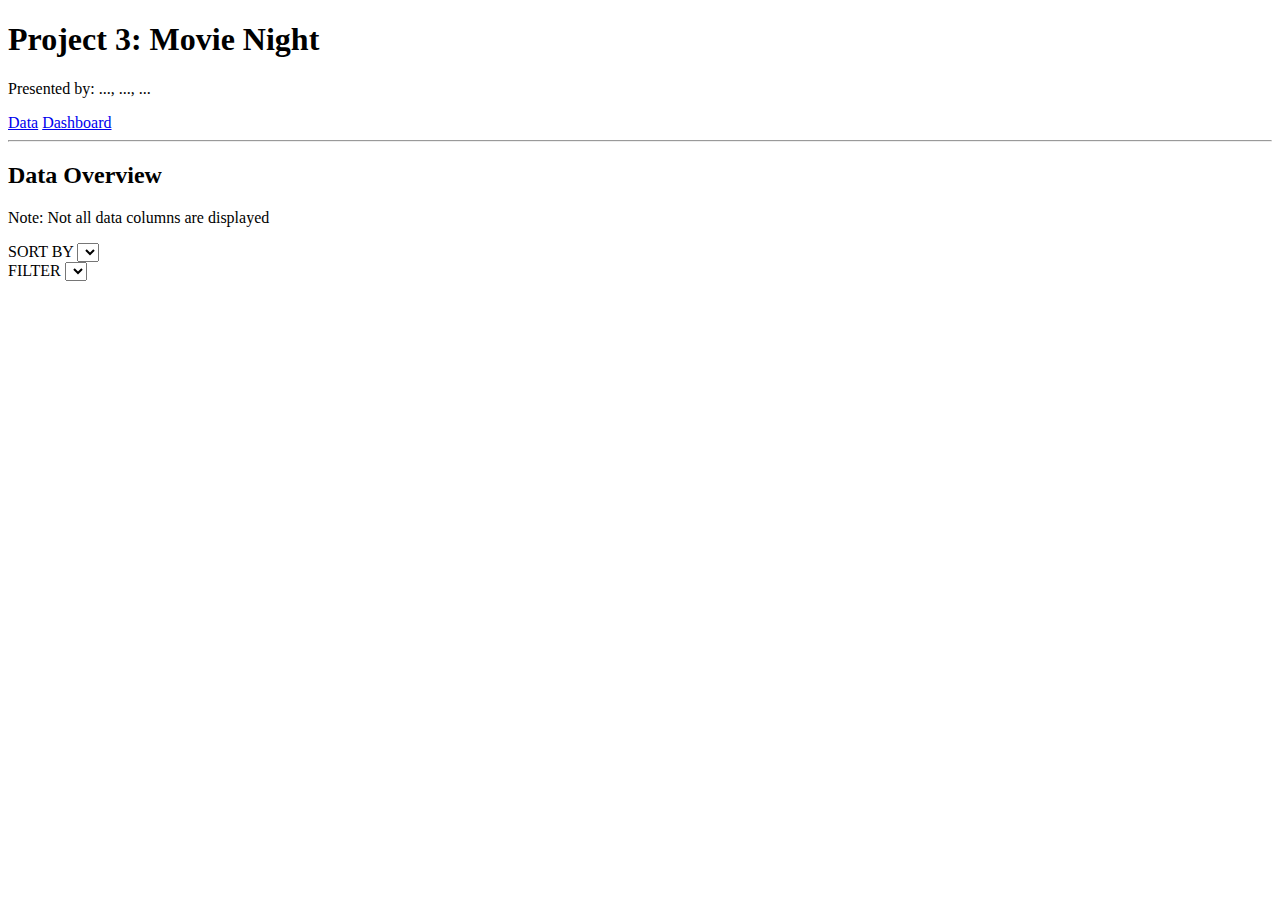
==== templates/index.html @ edf9b51e "minor updates" ====
<!DOCTYPE html>
<html>
  <head>
    <title>Movie Night Dashboard</title>
    <link
      rel="stylesheet"
      type="text/css"
      href="{{ url_for('static', filename='styles.css') }}"
    />
    <link
      href="https://cdn.jsdelivr.net/npm/bootstrap@5.3.0/dist/css/bootstrap.min.css"
      rel="stylesheet"
      integrity="sha384-9ndCyUaIbzAi2FUVXJi0CjmCapSmO7SnpJef0486qhLnuZ2cdeRhO02iuK6FUUVM"
      crossorigin="anonymous"
    />
  </head>
  <body>
    <div class="fluid-container">
      <div class="mx-3">
        <h1>Project 3: Movie Night</h1>
        <p>Presented by: ..., ..., ...</p>
        <a href="/" class="btn btn-danger shadow-sm">Data</a>
        <a href="/dashboard" class="btn btn-primary shadow-sm">Dashboard</a>
        <hr />
        <h2>Data Overview</h2>
        <p>Note: Not all data columns are displayed</p>

        <div class="d-flex gap-3">
          <div class="input-group mb-3">
            <span class="input-group-text text-bg-secondary">SORT BY</span>
            <select class="form-select" id="sort-by"></select>
          </div>
          <div class="input-group mb-3">
            <span class="input-group-text text-bg-secondary">FILTER</span>
            <select class="form-select" id="filter"></select>
          </div>
        </div>
        <table
          id="movie-table"
          class="table table-sm table-striped table-bordered"
        ></table>
      </div>
    </div>

    <!-- <script
      src="https://cdn.jsdelivr.net/npm/bootstrap@5.0.2/dist/js/bootstrap.min.js"
      integrity="sha384-cVKIPhGWiC2Al4u+LWgxfKTRIcfu0JTxR+EQDz/bgldoEyl4H0zUF0QKbrJ0EcQF"
      crossorigin="anonymous"
    ></script> -->

    <script src="static/index.js"></script>
  </body>
</html>
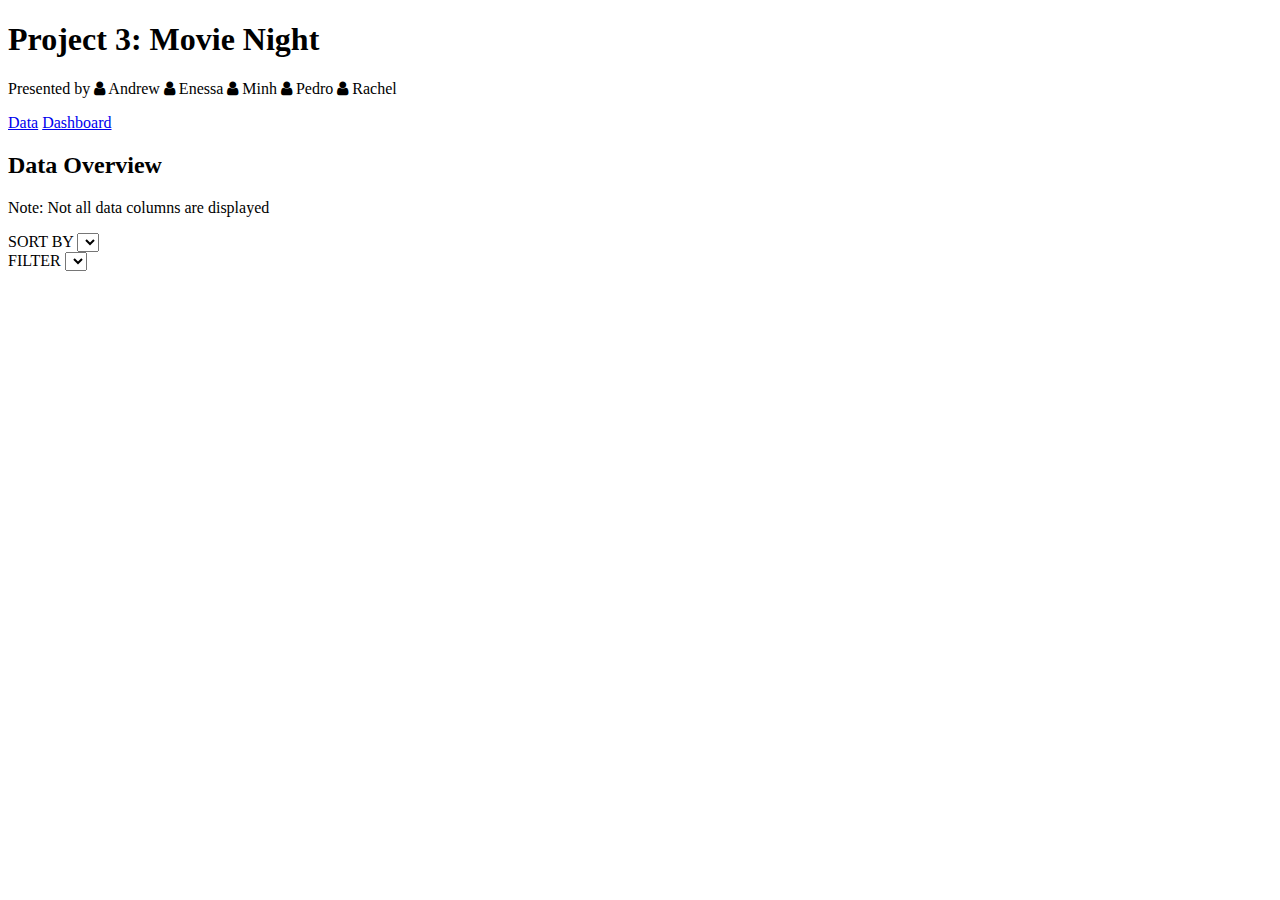
==== commit ac16e45a: "add banner" ====
--- a/templates/index.html
+++ b/templates/index.html
@@ -13,25 +13,53 @@
       integrity="sha384-9ndCyUaIbzAi2FUVXJi0CjmCapSmO7SnpJef0486qhLnuZ2cdeRhO02iuK6FUUVM"
       crossorigin="anonymous"
     />
+    <link
+      rel="stylesheet"
+      href="https://cdnjs.cloudflare.com/ajax/libs/font-awesome/4.7.0/css/font-awesome.min.css"
+    />
   </head>
   <body>
     <div class="fluid-container">
+      <div
+        class="banner d-flex flex-column justify-content-center text-white px-3 mb-3"
+      >
+        <!-- <img src="../static/banner2.jpg" alt="" /> -->
+        <h1>Project 3: Movie Night</h1>
+        <p>
+          Presented by
+          <span class="text-bg-secondary text-fs-13 rounded-3 px-2 py-1"
+            ><i class="fa fa-user me-1" aria-hidden="true"></i> Andrew</span
+          >
+          <span class="text-bg-secondary text-fs-13 rounded-3 px-2 py-1"
+            ><i class="fa fa-user me-1" aria-hidden="true"></i> Enessa</span
+          >
+          <span class="text-bg-secondary text-fs-13 rounded-3 px-2 py-1"
+            ><i class="fa fa-user me-1" aria-hidden="true"></i> Minh</span
+          >
+          <span class="text-bg-secondary text-fs-13 rounded-3 px-2 py-1"
+            ><i class="fa fa-user me-1" aria-hidden="true"></i> Pedro</span
+          >
+          <span class="text-bg-secondary text-fs-13 rounded-3 px-2 py-1"
+            ><i class="fa fa-user me-1" aria-hidden="true"></i> Rachel</span
+          >
+        </p>
+        <div class="d-flex gap-2">
+          <a href="/" class="btn btn-danger shadow-sm">Data</a>
+          <a href="/dashboard" class="btn btn-primary shadow-sm">Dashboard</a>
+        </div>
+      </div>
+
       <div class="mx-3">
-        <h1>Project 3: Movie Night</h1>
-        <p>Presented by: ..., ..., ...</p>
-        <a href="/" class="btn btn-danger shadow-sm">Data</a>
-        <a href="/dashboard" class="btn btn-primary shadow-sm">Dashboard</a>
-        <hr />
         <h2>Data Overview</h2>
         <p>Note: Not all data columns are displayed</p>
 
         <div class="d-flex gap-3">
           <div class="input-group mb-3">
-            <span class="input-group-text text-bg-secondary">SORT BY</span>
+            <span class="input-group-text text-bg-success">SORT BY</span>
             <select class="form-select" id="sort-by"></select>
           </div>
           <div class="input-group mb-3">
-            <span class="input-group-text text-bg-secondary">FILTER</span>
+            <span class="input-group-text text-bg-success">FILTER</span>
             <select class="form-select" id="filter"></select>
           </div>
         </div>
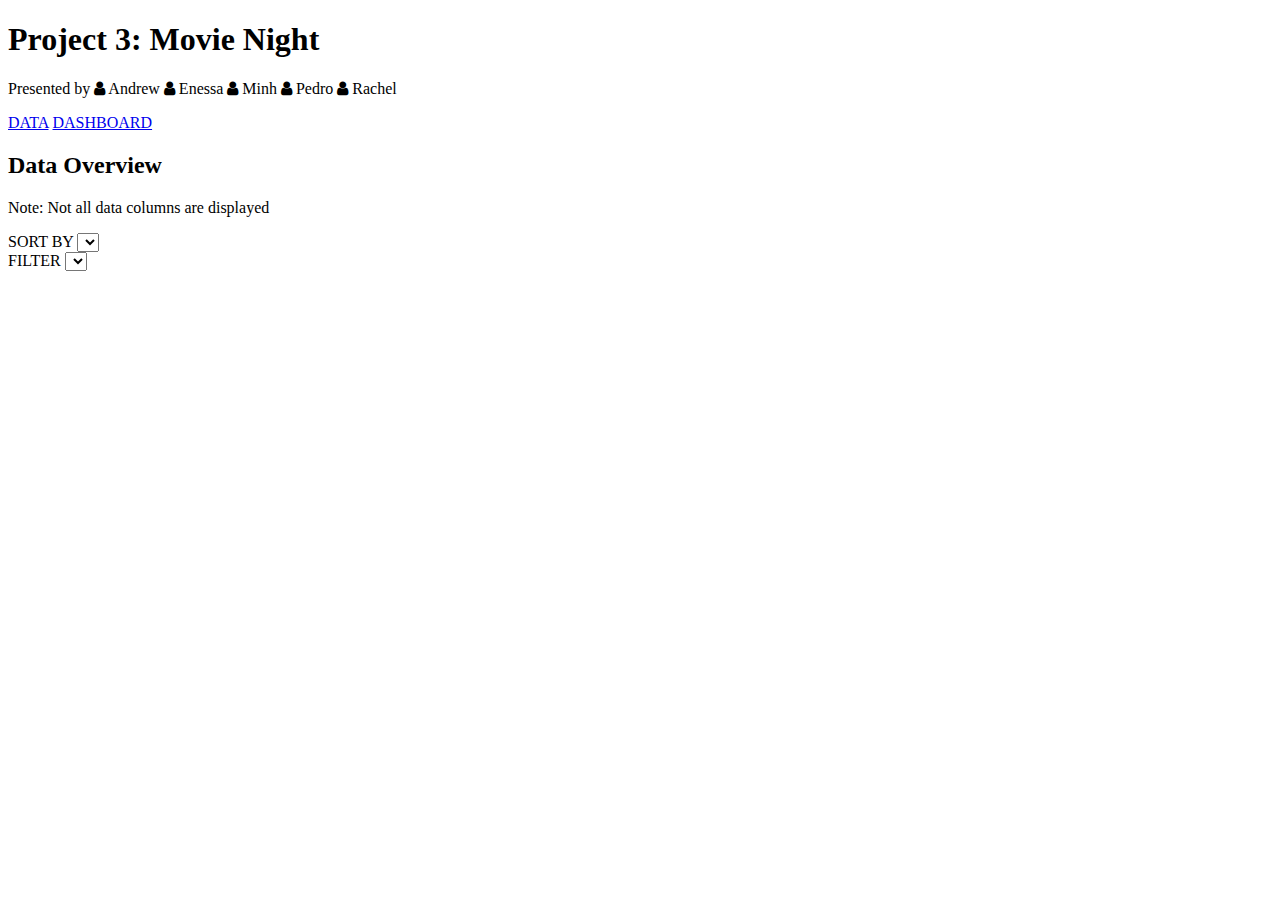
==== commit 6ee12480: "update banner" ====
--- a/templates/index.html
+++ b/templates/index.html
@@ -23,7 +23,6 @@
       <div
         class="banner d-flex flex-column justify-content-center text-white px-3 mb-3"
       >
-        <!-- <img src="../static/banner2.jpg" alt="" /> -->
         <h1>Project 3: Movie Night</h1>
         <p>
           Presented by
@@ -43,9 +42,15 @@
             ><i class="fa fa-user me-1" aria-hidden="true"></i> Rachel</span
           >
         </p>
-        <div class="d-flex gap-2">
-          <a href="/" class="btn btn-danger shadow-sm">Data</a>
-          <a href="/dashboard" class="btn btn-primary shadow-sm">Dashboard</a>
+        <div class="d-flex mt-4">
+          <a href="/" class="h5 text-bg-danger rounded-2 px-3 py-2 shadow-sm"
+            >DATA</a
+          >
+          <a
+            href="/dashboard"
+            class="h5 text-bg-transparent rounded-2 px-3 py-2 shadow-sm"
+            >DASHBOARD</a
+          >
         </div>
       </div>
 
@@ -55,17 +60,17 @@
 
         <div class="d-flex gap-3">
           <div class="input-group mb-3">
-            <span class="input-group-text text-bg-success">SORT BY</span>
+            <span class="input-group-text text-bg-primary">SORT BY</span>
             <select class="form-select" id="sort-by"></select>
           </div>
           <div class="input-group mb-3">
-            <span class="input-group-text text-bg-success">FILTER</span>
+            <span class="input-group-text text-bg-primary">FILTER</span>
             <select class="form-select" id="filter"></select>
           </div>
         </div>
         <table
           id="movie-table"
-          class="table table-sm table-striped table-bordered"
+          class="table table-sm table-striped table-bordered text-fs-13"
         ></table>
       </div>
     </div>
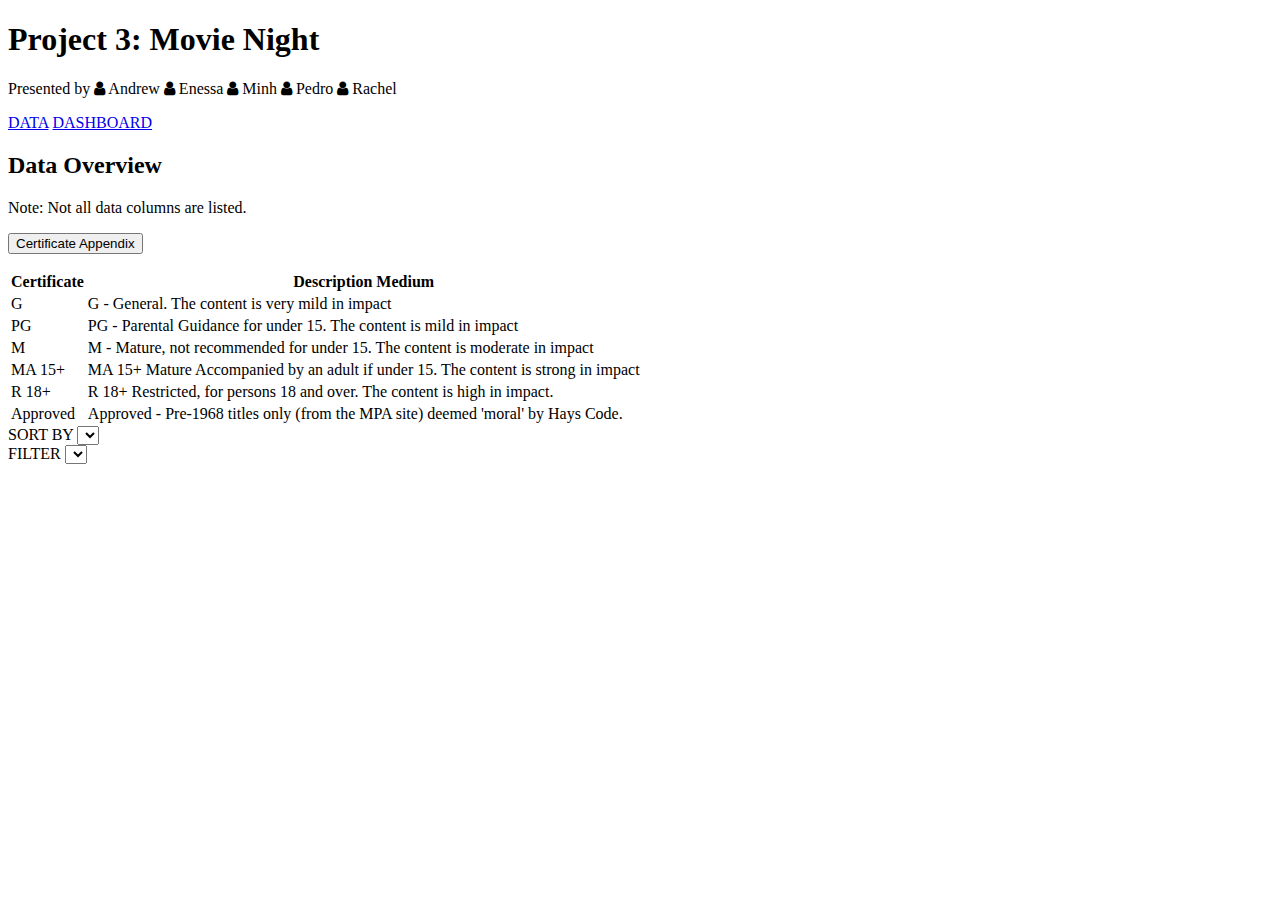
==== commit 91fcef1a: "add certificate information" ====
--- a/templates/index.html
+++ b/templates/index.html
@@ -56,8 +56,72 @@
 
       <div class="mx-3">
         <h2>Data Overview</h2>
-        <p>Note: Not all data columns are displayed</p>
-
+        <p class="text-secondary">Note: Not all data columns are listed.</p>
+        <div class="my-3">
+          <p>
+            <button
+              class="btn btn-secondary rounded-0"
+              type="button"
+              data-bs-toggle="collapse"
+              data-bs-target="#collapseExample"
+              aria-expanded="false"
+              aria-controls="collapseExample"
+            >
+              Certificate Appendix
+            </button>
+          </p>
+          <div class="collapse" id="collapseExample">
+            <div class="card card-body border-0 p-0">
+              <table
+                class="table table-sm table-striped table-bordered text-fs-15"
+              >
+                <tr>
+                  <th>Certificate</th>
+                  <th>Description Medium</th>
+                </tr>
+                <tr>
+                  <td>G</td>
+                  <td>G - General. The content is very mild in impact</td>
+                </tr>
+                <tr>
+                  <td>PG</td>
+                  <td>
+                    PG - Parental Guidance for under 15. The content is mild in
+                    impact
+                  </td>
+                </tr>
+                <tr>
+                  <td>M</td>
+                  <td>
+                    M - Mature, not recommended for under 15. The content is
+                    moderate in impact
+                  </td>
+                </tr>
+                <tr>
+                  <td>MA 15+</td>
+                  <td>
+                    MA 15+ Mature Accompanied by an adult if under 15. The
+                    content is strong in impact
+                  </td>
+                </tr>
+                <tr>
+                  <td>R 18+</td>
+                  <td>
+                    R 18+ Restricted, for persons 18 and over. The content is
+                    high in impact.
+                  </td>
+                </tr>
+                <tr>
+                  <td>Approved</td>
+                  <td>
+                    Approved - Pre-1968 titles only (from the MPA site) deemed
+                    'moral' by Hays Code.
+                  </td>
+                </tr>
+              </table>
+            </div>
+          </div>
+        </div>
         <div class="d-flex gap-3">
           <div class="input-group mb-3">
             <span class="input-group-text text-bg-primary">SORT BY</span>
@@ -70,7 +134,7 @@
         </div>
         <table
           id="movie-table"
-          class="table table-sm table-striped table-bordered text-fs-13"
+          class="table table-sm table-striped table-bordered text-fs-15"
         ></table>
       </div>
     </div>
@@ -82,5 +146,10 @@
     ></script> -->
 
     <script src="static/index.js"></script>
+    <script
+      src="https://cdn.jsdelivr.net/npm/bootstrap@5.2.3/dist/js/bootstrap.bundle.min.js"
+      integrity="sha384-kenU1KFdBIe4zVF0s0G1M5b4hcpxyD9F7jL+jjXkk+Q2h455rYXK/7HAuoJl+0I4"
+      crossorigin="anonymous"
+    ></script>
   </body>
 </html>
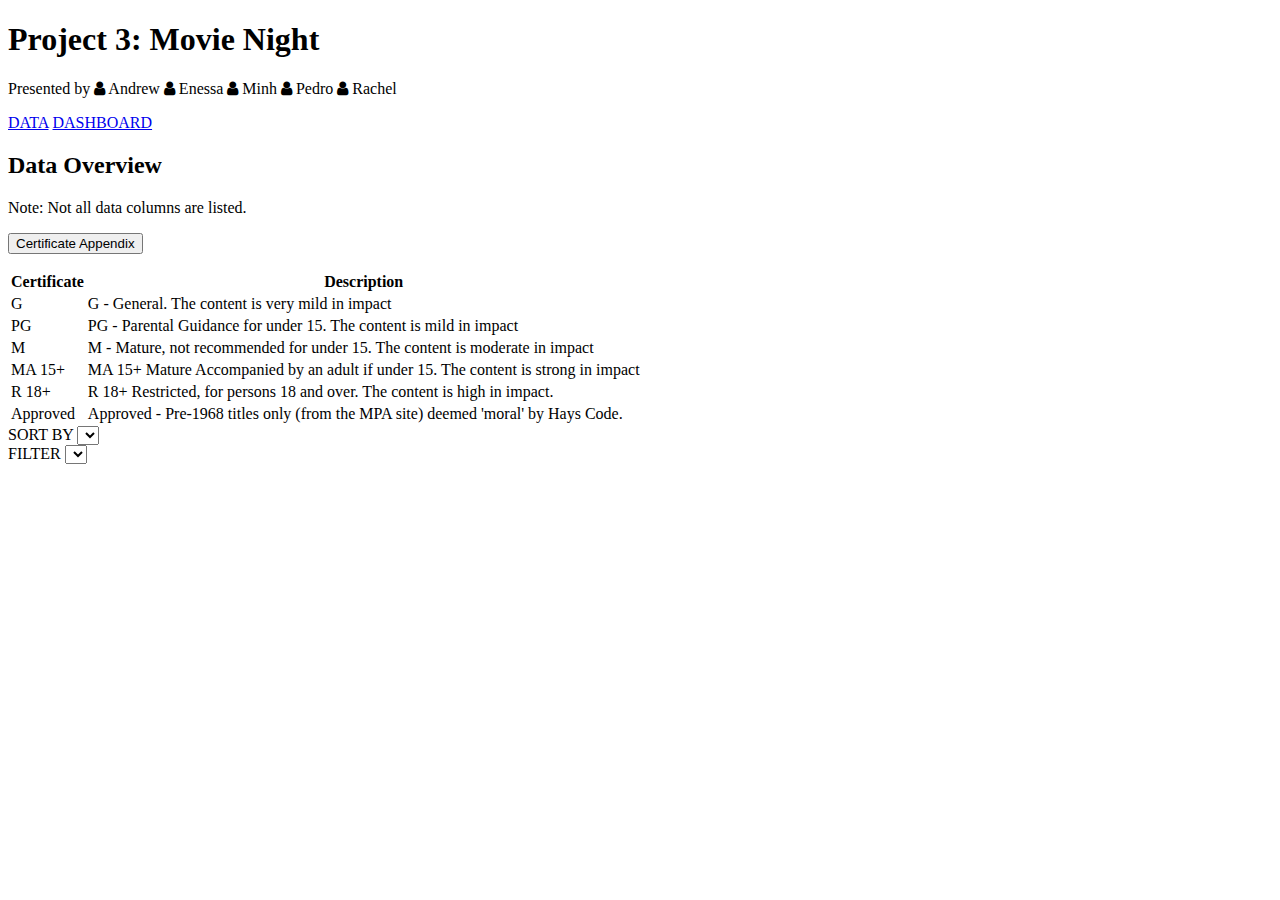
==== commit 392827ae: "add appendix" ====
--- a/templates/index.html
+++ b/templates/index.html
@@ -77,7 +77,7 @@
               >
                 <tr>
                   <th>Certificate</th>
-                  <th>Description Medium</th>
+                  <th>Description</th>
                 </tr>
                 <tr>
                   <td>G</td>
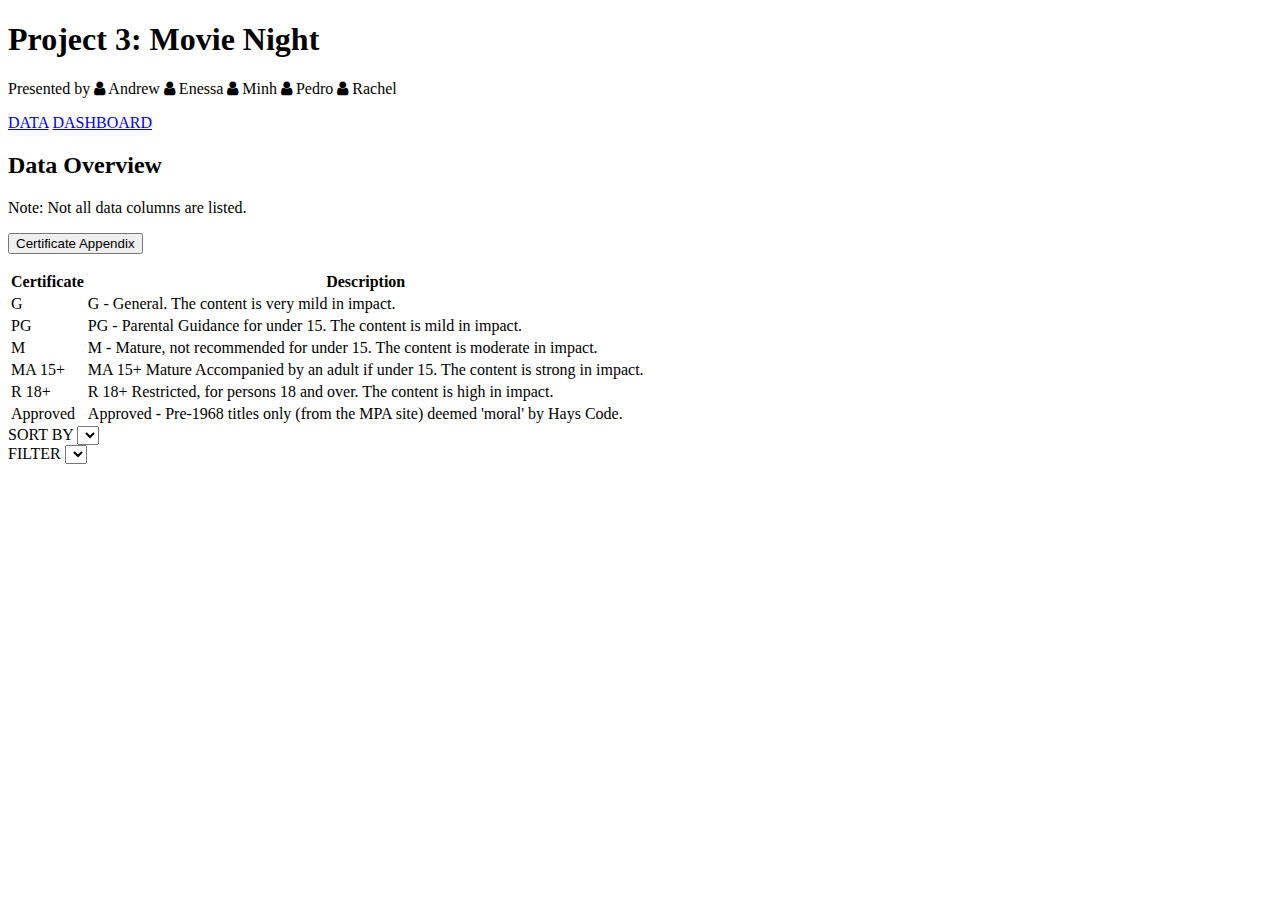
==== commit 8131987f: "clean up files" ====
--- a/templates/index.html
+++ b/templates/index.html
@@ -81,27 +81,27 @@
                 </tr>
                 <tr>
                   <td>G</td>
-                  <td>G - General. The content is very mild in impact</td>
+                  <td>G - General. The content is very mild in impact.</td>
                 </tr>
                 <tr>
                   <td>PG</td>
                   <td>
                     PG - Parental Guidance for under 15. The content is mild in
-                    impact
+                    impact.
                   </td>
                 </tr>
                 <tr>
                   <td>M</td>
                   <td>
                     M - Mature, not recommended for under 15. The content is
-                    moderate in impact
+                    moderate in impact.
                   </td>
                 </tr>
                 <tr>
                   <td>MA 15+</td>
                   <td>
                     MA 15+ Mature Accompanied by an adult if under 15. The
-                    content is strong in impact
+                    content is strong in impact.
                   </td>
                 </tr>
                 <tr>
@@ -139,12 +139,6 @@
       </div>
     </div>
 
-    <!-- <script
-      src="https://cdn.jsdelivr.net/npm/bootstrap@5.0.2/dist/js/bootstrap.min.js"
-      integrity="sha384-cVKIPhGWiC2Al4u+LWgxfKTRIcfu0JTxR+EQDz/bgldoEyl4H0zUF0QKbrJ0EcQF"
-      crossorigin="anonymous"
-    ></script> -->
-
     <script src="static/index.js"></script>
     <script
       src="https://cdn.jsdelivr.net/npm/bootstrap@5.2.3/dist/js/bootstrap.bundle.min.js"
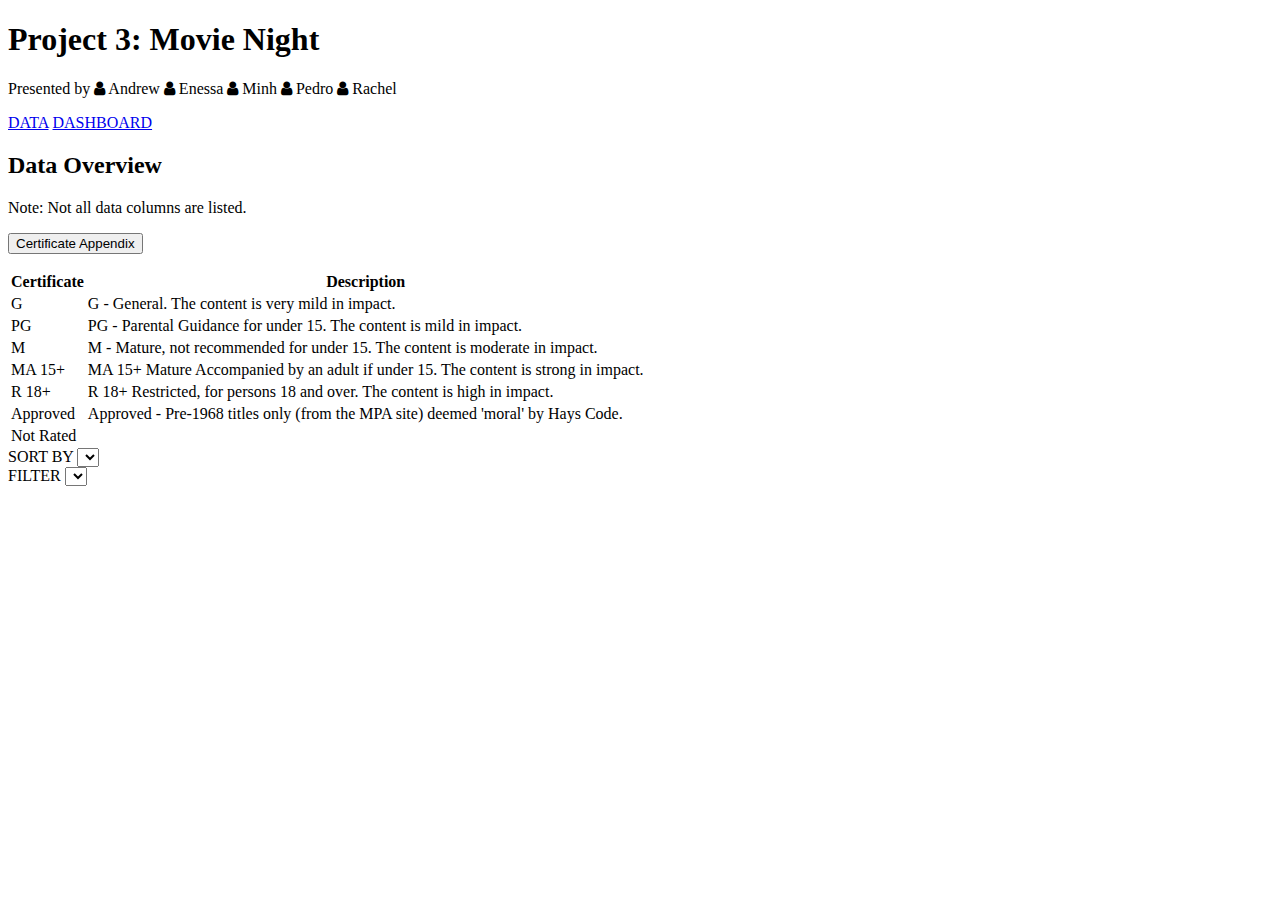
==== commit 13d2a69b: "update certificate classification" ====
--- a/templates/index.html
+++ b/templates/index.html
@@ -118,6 +118,10 @@
                     'moral' by Hays Code.
                   </td>
                 </tr>
+                <tr>
+                  <td>Not Rated</td>
+                  <td></td>
+                </tr>
               </table>
             </div>
           </div>
